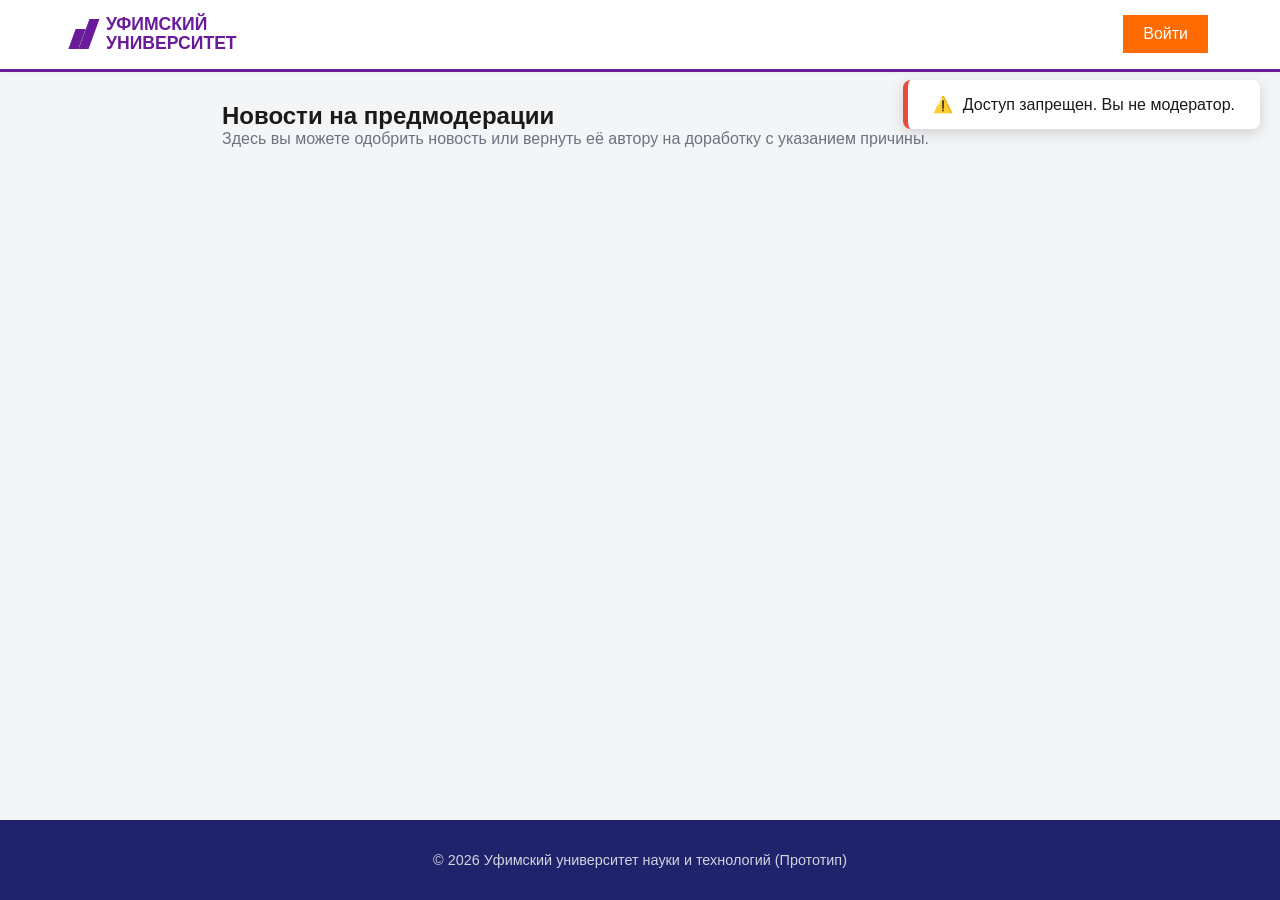
==== admin.html @ 4ea4049b "- Разработан интерфейс главной страницы, профиля и админ-панели. - Добавлена авторизация, роли (студ" ====
<!DOCTYPE html>
<html lang="ru">
<head>
    <meta charset="UTF-8">
    <meta name="viewport" content="width=device-width, initial-scale=1.0">
    <title>Модерация — СтудЛента</title>
    <link rel="stylesheet" href="css/style.css">
</head>
<body>
    <header>
        <div class="top-bar">
            <div class="logo-area" onclick="window.location.href='index.html'">
                <div class="logo-icon"><span></span><span></span></div>
                <div class="logo-text"><strong>УФИМСКИЙ<br>УНИВЕРСИТЕТ</strong></div>
            </div>
            <div class="nav-actions" id="user-nav"></div>
        </div>
    </header>

    <div class="admin-container">
        <h2>Новости на предмодерации</h2>
        <p style="color:var(--text-muted); margin-bottom: 20px;">Здесь вы можете одобрить новость или вернуть её автору на доработку с указанием причины.</p>
        
        <div id="moderation-list"></div>
    </div>

    <!-- МОДАЛЬНОЕ ОКНО ДЛЯ ПРИЧИНЫ ОТКЛОНЕНИЯ -->
    <div id="reject-modal" class="modal-overlay">
        <div class="form-container">
            <h2>Причина возврата</h2>
            <p style="font-size:0.9rem; color:var(--text-muted); margin-bottom:15px;">Опишите, что нужно исправить автору.</p>
            <form onsubmit="submitReject(event)">
                <input type="hidden" id="reject-id">
                <textarea id="reject-reason" placeholder="Например: Укажите дату и время мероприятия..." required></textarea>
                <div style="display:flex; gap:10px;">
                    <button type="button" class="btn-outline" style="flex:1; margin-top:0;" onclick="closeRejectModal()">Отмена</button>
                    <button type="submit" class="btn-submit" style="flex:1; margin-top:0;">Вернуть</button>
                </div>
            </form>
        </div>
    </div>

    <!-- КОНТЕЙНЕР ДЛЯ УВЕДОМЛЕНИЙ -->
    <div id="toast-container" class="toast-container"></div>

    <footer>
        <p>© 2026 Уфимский университет науки и технологий (Прототип)</p>
    </footer>

    <script src="js/auth.js"></script>
    <script src="js/news.js"></script>
    <script src="js/admin.js"></script>
</body>
</html>
---- css/style.css ----
/* css/style.css */
:root {
  --brand-purple: #6A1B9A;
  --brand-purple-hover: #4A148C;
  --brand-orange: #FF6B00;
  --brand-orange-hover: #E65C00;
  --brand-dark-blue: #1F236B;
  
  --bg-main: #F4F5F7;
  --bg-card: #FFFFFF;
  --border-color: #E5E7EB;
  
  --text-main: #1A1A1A;
  --text-muted: #6B7280;

  --success: #2ecc71;
  --danger: #e74c3c;
}

[data-theme="dark"] {
  --bg-main: #121212;
  --bg-card: #1E1E1E;
  --border-color: #333333;
  --text-main: #F4F5F7;
  --text-muted: #9CA3AF;
  --brand-purple: #9C27B0;
}

* {
  box-sizing: border-box;
  margin: 0;
  padding: 0;
  font-family: 'Inter', 'Segoe UI', Arial, sans-serif;
}

body {
  background-color: var(--bg-main);
  color: var(--text-main);
  min-height: 100vh;
  display: flex;
  flex-direction: column;
  transition: background-color 0.3s;
}

/* --- ШАПКА --- */
header {
  background-color: var(--bg-card);
  box-shadow: 0 1px 5px rgba(0,0,0,0.05);
  position: sticky;
  top: 0;
  z-index: 100;
  border-bottom: 3px solid var(--brand-purple);
}

.top-bar {
  display: flex;
  justify-content: space-between;
  align-items: center;
  max-width: 1200px;
  margin: 0 auto;
  padding: 15px 2rem;
}

.logo-area {
  display: flex;
  align-items: center;
  gap: 12px;
  cursor: pointer;
}

.logo-icon {
  display: flex;
  gap: 2px;
  align-items: flex-end;
}
.logo-icon span {
  width: 10px;
  height: 30px;
  background-color: var(--brand-purple);
  transform: skewX(-20deg);
}
.logo-icon span:first-child { height: 20px; }

.logo-text {
  display: flex;
  flex-direction: column;
  color: var(--text-main);
}
.logo-text strong {
  font-size: 1.1rem;
  font-weight: 800;
  color: var(--brand-purple);
  text-transform: uppercase;
  line-height: 1.1;
}
.logo-text span { font-size: 0.75rem; color: var(--text-muted); }

.nav-actions {
  display: flex;
  gap: 15px;
  align-items: center;
}

.user-profile-nav {
  display: flex;
  align-items: center;
  gap: 10px;
  cursor: pointer;
  text-decoration: none;
  color: var(--text-main);
  padding: 5px 10px;
  border-radius: 20px;
  transition: background 0.2s;
}
.user-profile-nav:hover { background: var(--bg-main); }

.avatar {
  width: 40px;
  height: 40px;
  border-radius: 50%;
  background-color: var(--brand-purple);
  color: white;
  display: flex;
  align-items: center;
  justify-content: center;
  font-weight: bold;
  font-size: 1.2rem;
  text-transform: uppercase;
}

.user-name-nav {
  font-weight: 600;
  font-size: 0.95rem;
}

/* --- ЗАГОЛОВОК СТРАНИЦЫ --- */
.page-header {
  max-width: 1200px;
  margin: 30px auto 20px auto;
  padding: 0 2rem;
  display: flex;
  justify-content: space-between;
  align-items: center;
}

.page-header h1 {
  font-size: 2rem;
  font-weight: 700;
  color: var(--text-main);
}

.header-buttons {
  display: flex;
  gap: 15px;
  align-items: center;
}

/* --- КНОПКИ --- */
button {
  cursor: pointer;
  border-radius: 6px;
  font-weight: 600;
  transition: all 0.2s;
  border: none;
  font-family: inherit;
  font-size: 0.95rem;
}

.btn-primary {
  background-color: var(--brand-orange);
  color: white;
  padding: 10px 20px;
}
.btn-primary:hover { background-color: var(--brand-orange-hover); }

.btn-outline {
  background: transparent;
  border: 1px solid var(--brand-purple);
  color: var(--brand-purple);
  padding: 8px 16px;
  text-decoration: none;
  display: inline-block;
}
.btn-outline:hover { background: var(--brand-purple); color: white; }

.btn-icon {
  background: none;
  border: none;
  font-size: 1.2rem;
  cursor: pointer;
  color: var(--text-main);
  padding: 5px;
}

.btn-success { background: var(--success); color: white; padding: 10px 15px; border-radius: 6px;}
.btn-danger { background: var(--danger); color: white; padding: 10px 15px; border-radius: 6px;}

/* --- СЕТКА НОВОСТЕЙ --- */
.news-grid {
  display: grid;
  grid-template-columns: repeat(auto-fill, minmax(320px, 1fr));
  gap: 25px;
  padding: 0 2rem 3rem 2rem;
  max-width: 1200px;
  margin: 0 auto;
  flex: 1;
  width: 100%;
}

.news-card {
  background-color: var(--bg-card);
  border-radius: 12px;
  overflow: hidden;
  box-shadow: 0 2px 8px rgba(0,0,0,0.06);
  display: flex;
  flex-direction: column;
  border: 1px solid var(--border-color);
  transition: transform 0.2s, box-shadow 0.2s;
  text-decoration: none;
  color: inherit;
  cursor: pointer;
}

.news-card:hover {
  transform: translateY(-4px);
  box-shadow: 0 8px 20px rgba(0,0,0,0.1);
}

.news-card img {
  width: 100%;
  height: 200px;
  object-fit: cover;
  border-bottom: 4px solid var(--brand-purple);
}

.news-content {
  padding: 1.5rem;
  flex-grow: 1;
  display: flex;
  flex-direction: column;
}

.news-date {
  display: inline-block;
  background-color: var(--brand-dark-blue);
  color: white;
  padding: 4px 10px;
  border-radius: 4px;
  font-size: 0.75rem;
  font-weight: 600;
  margin-bottom: 12px;
  align-self: flex-start;
}

.news-content h3 {
  margin-bottom: 0.8rem;
  font-size: 1.15rem;
  color: var(--text-main);
  line-height: 1.4;
}

.news-content p {
  color: var(--text-muted);
  font-size: 0.9rem;
  flex-grow: 1;
  margin-bottom: 15px;
  line-height: 1.5;
}

.card-footer {
  display: flex;
  justify-content: space-between;
  align-items: center;
  border-top: 1px solid var(--border-color);
  padding-top: 15px;
  margin-top: auto;
}

.author {
  font-size: 0.8rem;
  color: var(--text-muted);
  font-weight: 500;
}

.like-btn {
  background: none;
  border: none;
  font-size: 1rem;
  color: var(--text-muted);
  display: flex;
  align-items: center;
  gap: 5px;
  cursor: pointer;
  padding: 5px 10px;
  border-radius: 6px;
  transition: background 0.2s, color 0.2s;
}
.like-btn:hover { background: var(--bg-main); }
.like-btn.liked { color: var(--brand-orange); }

/* --- МОДАЛЬНЫЕ ОКНА --- */
.modal-overlay {
  display: none; 
  position: fixed; 
  top: 0; left: 0; width: 100%; height: 100%;
  background: rgba(26, 26, 26, 0.6); 
  z-index: 1000; 
  justify-content: center; 
  align-items: center;
  backdrop-filter: blur(2px);
  padding: 20px;
}

.form-container {
  background-color: var(--bg-card);
  padding: 2.5rem;
  border-radius: 12px;
  width: 100%; 
  max-width: 500px;
  position: relative;
  border-top: 6px solid var(--brand-purple);
  box-shadow: 0 10px 30px rgba(0,0,0,0.2);
  max-height: 90vh;
  overflow-y: auto;
}

.form-container h2 { margin-bottom: 20px; color: var(--brand-purple); text-align: center; }

input, textarea {
  width: 100%; padding: 12px; margin-bottom: 15px;
  border: 1px solid var(--border-color); border-radius: 6px;
  background-color: var(--bg-main); color: var(--text-main);
  font-family: inherit; font-size: 0.95rem;
}

input:focus, textarea:focus { 
  outline: none; border-color: var(--brand-purple); box-shadow: 0 0 0 3px rgba(106, 27, 154, 0.1);
}

.btn-submit {
  background-color: var(--brand-orange); color: white;
  width: 100%; padding: 12px; border-radius: 6px; border: none;
  font-weight: 600; cursor: pointer; font-size: 1rem;
}
.btn-submit:hover { background-color: var(--brand-orange-hover); }

/* --- ПРОСМОТР НОВОСТИ --- */
.article-modal {
  background-color: var(--bg-card);
  border-radius: 12px;
  width: 100%;
  max-width: 800px;
  max-height: 90vh;
  overflow-y: auto;
  position: relative;
  padding: 2.5rem;
  box-shadow: 0 10px 30px rgba(0,0,0,0.2);
}

.close-article-btn {
  position: absolute; top: 15px; right: 15px;
  background: var(--bg-main); border: none; font-size: 1.5rem;
  width: 36px; height: 36px; border-radius: 50%;
  cursor: pointer; color: var(--text-main);
  display: flex; align-items: center; justify-content: center;
}
.close-article-btn:hover { background: var(--border-color); }

.article-header { margin-bottom: 20px; border-bottom: 1px solid var(--border-color); padding-bottom: 20px; }
.article-meta { display: flex; justify-content: space-between; color: var(--text-muted); font-size: 0.9rem; margin-bottom: 15px; }
.article-header h1 { font-size: 2rem; color: var(--text-main); line-height: 1.3; }
.article-image { width: 100%; max-height: 400px; object-fit: cover; border-radius: 8px; margin-bottom: 25px; }
.article-text { font-size: 1.1rem; line-height: 1.7; color: var(--text-main); margin-bottom: 30px; white-space: pre-wrap; }

.comments-section { margin-top: 40px; border-top: 2px solid var(--border-color); padding-top: 20px; }
.comments-section h3 { margin-bottom: 20px; color: var(--brand-purple); }
.comment-item { background: var(--bg-main); padding: 15px; border-radius: 8px; margin-bottom: 15px; }
.comment-header { display: flex; justify-content: space-between; margin-bottom: 8px; font-size: 0.85rem; color: var(--text-muted); font-weight: bold; }
.add-comment-form { display: flex; gap: 10px; margin-top: 20px; }
.add-comment-form input { flex-grow: 1; margin-bottom: 0; }

/* --- ПРОФИЛЬ --- */
.profile-container { max-width: 900px; margin: 30px auto; padding: 0 2rem; width: 100%; }
.profile-header { background: var(--bg-card); padding: 30px; border-radius: 12px; margin-bottom: 20px; border-left: 6px solid var(--brand-purple); box-shadow: 0 2px 10px rgba(0,0,0,0.05); }
.profile-header .avatar { width: 80px; height: 80px; font-size: 2.5rem; }
.my-records-list { display: flex; flex-direction: column; gap: 15px; }
.record-item { background: var(--bg-card); padding: 20px; border-radius: 8px; border: 1px solid var(--border-color); display: flex; justify-content: space-between; align-items: flex-start; gap: 15px; }
.record-info h4 { margin-bottom: 5px; font-size: 1.1rem; }
.record-status { font-size: 0.8rem; padding: 3px 8px; border-radius: 4px; font-weight: bold; display: inline-block; margin-top: 5px; }
.status-approved { background: #e8f5e9; color: #2e7d32; }
.status-pending { background: #fff3e0; color: #ef6c00; }
.status-rejected { background: #ffebee; color: #c62828; }
.reject-reason { background: #ffebee; color: #c62828; padding: 10px; border-radius: 6px; font-size: 0.9rem; margin-top: 10px; border-left: 3px solid #c62828; }

/* --- МОДЕРАЦИЯ --- */
.admin-container { max-width: 900px; margin: 30px auto; padding: 0 2rem; width: 100%; }
.mod-item { background: var(--bg-card); padding: 20px; border-radius: 8px; margin-bottom: 15px; border: 1px solid var(--border-color); display: flex; justify-content: space-between; align-items: flex-start; gap: 20px; }
.mod-actions { display: flex; flex-direction: column; gap: 10px; min-width: 180px; }

/* --- ПОДВАЛ --- */
footer { background-color: var(--brand-dark-blue); color: white; padding: 2rem; text-align: center; margin-top: auto; }
footer p { opacity: 0.8; font-size: 0.9rem; }

/* --- УВЕДОМЛЕНИЯ (ТОСТЫ) --- */
.toast-container {
  position: fixed;
  top: 80px;
  right: 20px;
  z-index: 2000;
  display: flex;
  flex-direction: column;
  gap: 10px;
}

.toast {
  background-color: var(--bg-card);
  color: var(--text-main);
  padding: 15px 25px;
  border-radius: 8px;
  box-shadow: 0 4px 15px rgba(0,0,0,0.15);
  border-left: 5px solid var(--brand-purple);
  display: flex;
  align-items: center;
  gap: 10px;
  font-weight: 500;
  animation: slideIn 0.3s ease-out forwards;
}

.toast.success { border-left-color: var(--success); }
.toast.error { border-left-color: var(--danger); }

@keyframes slideIn {
  from { transform: translateX(100%); opacity: 0; }
  to { transform: translateX(0); opacity: 1; }
}

@keyframes slideOut {
  from { transform: translateX(0); opacity: 1; }
  to { transform: translateX(100%); opacity: 0; }
}

/* --- АДАПТИВНОСТЬ --- */
@media (max-width: 768px) {
  .news-grid { grid-template-columns: 1fr; padding: 1rem; }
  .page-header { flex-direction: column; align-items: flex-start; gap: 15px; }
  .header-buttons { width: 100%; justify-content: space-between; }
  .top-bar { flex-direction: row; flex-wrap: wrap; justify-content: center; gap: 15px; padding: 15px 1rem; }
  .record-item, .mod-item { flex-direction: column; }
  .mod-actions { width: 100%; flex-direction: row; justify-content: space-between; }
  .article-modal { padding: 1.5rem; }
  .user-name-nav { display: none; }
}
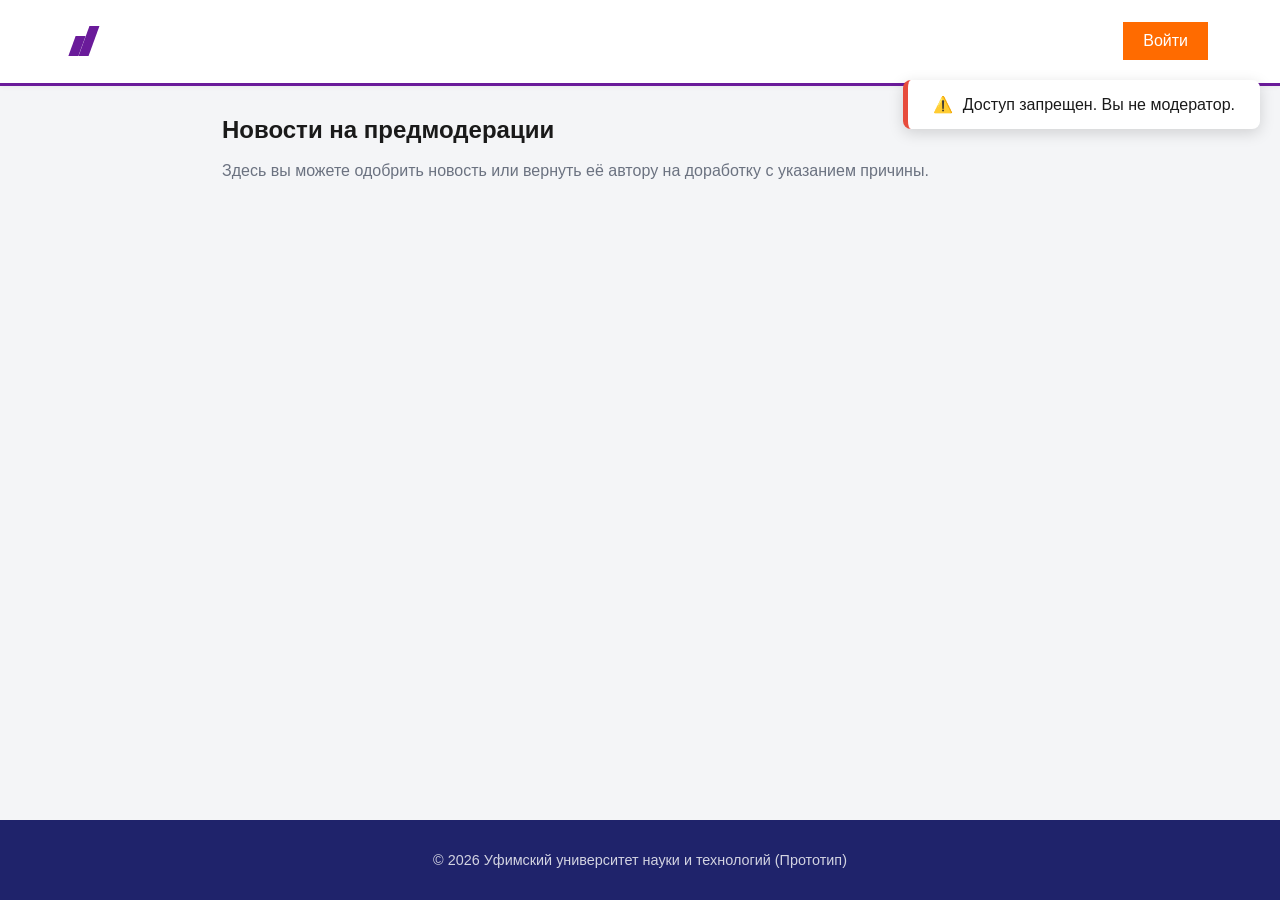
==== commit 6307a43e: "Update admin.html" ====
--- a/admin.html
+++ b/admin.html
@@ -8,18 +8,24 @@
 </head>
 <body>
     <header>
-        <div class="top-bar">
+        <div class="top-bar" style="background-image: url(d4a8e5c509d95a9349b86d789eced3a6.jpg); background-size: cover;">
             <div class="logo-area" onclick="window.location.href='index.html'">
                 <div class="logo-icon"><span></span><span></span></div>
-                <div class="logo-text"><strong>УФИМСКИЙ<br>УНИВЕРСИТЕТ</strong></div>
+                <div class="logo-text">
+                    <strong style="color: white;">УФИМСКИЙ<br>УНИВЕРСИТЕТ</strong>
+                    <span style="color: white;">Студенческая лента</span>
+                </div>
+                <div class="header-buttons">
             </div>
+            </div>
+            
             <div class="nav-actions" id="user-nav"></div>
         </div>
     </header>
 
     <div class="admin-container">
         <h2>Новости на предмодерации</h2>
-        <p style="color:var(--text-muted); margin-bottom: 20px;">Здесь вы можете одобрить новость или вернуть её автору на доработку с указанием причины.</p>
+        <p style="color:var(--text-muted); margin-bottom: 20px;"><br>Здесь вы можете одобрить новость или вернуть её автору на доработку с указанием причины.</p>
         
         <div id="moderation-list"></div>
     </div>
@@ -51,4 +57,4 @@
     <script src="js/news.js"></script>
     <script src="js/admin.js"></script>
 </body>
-</html>+</html>
